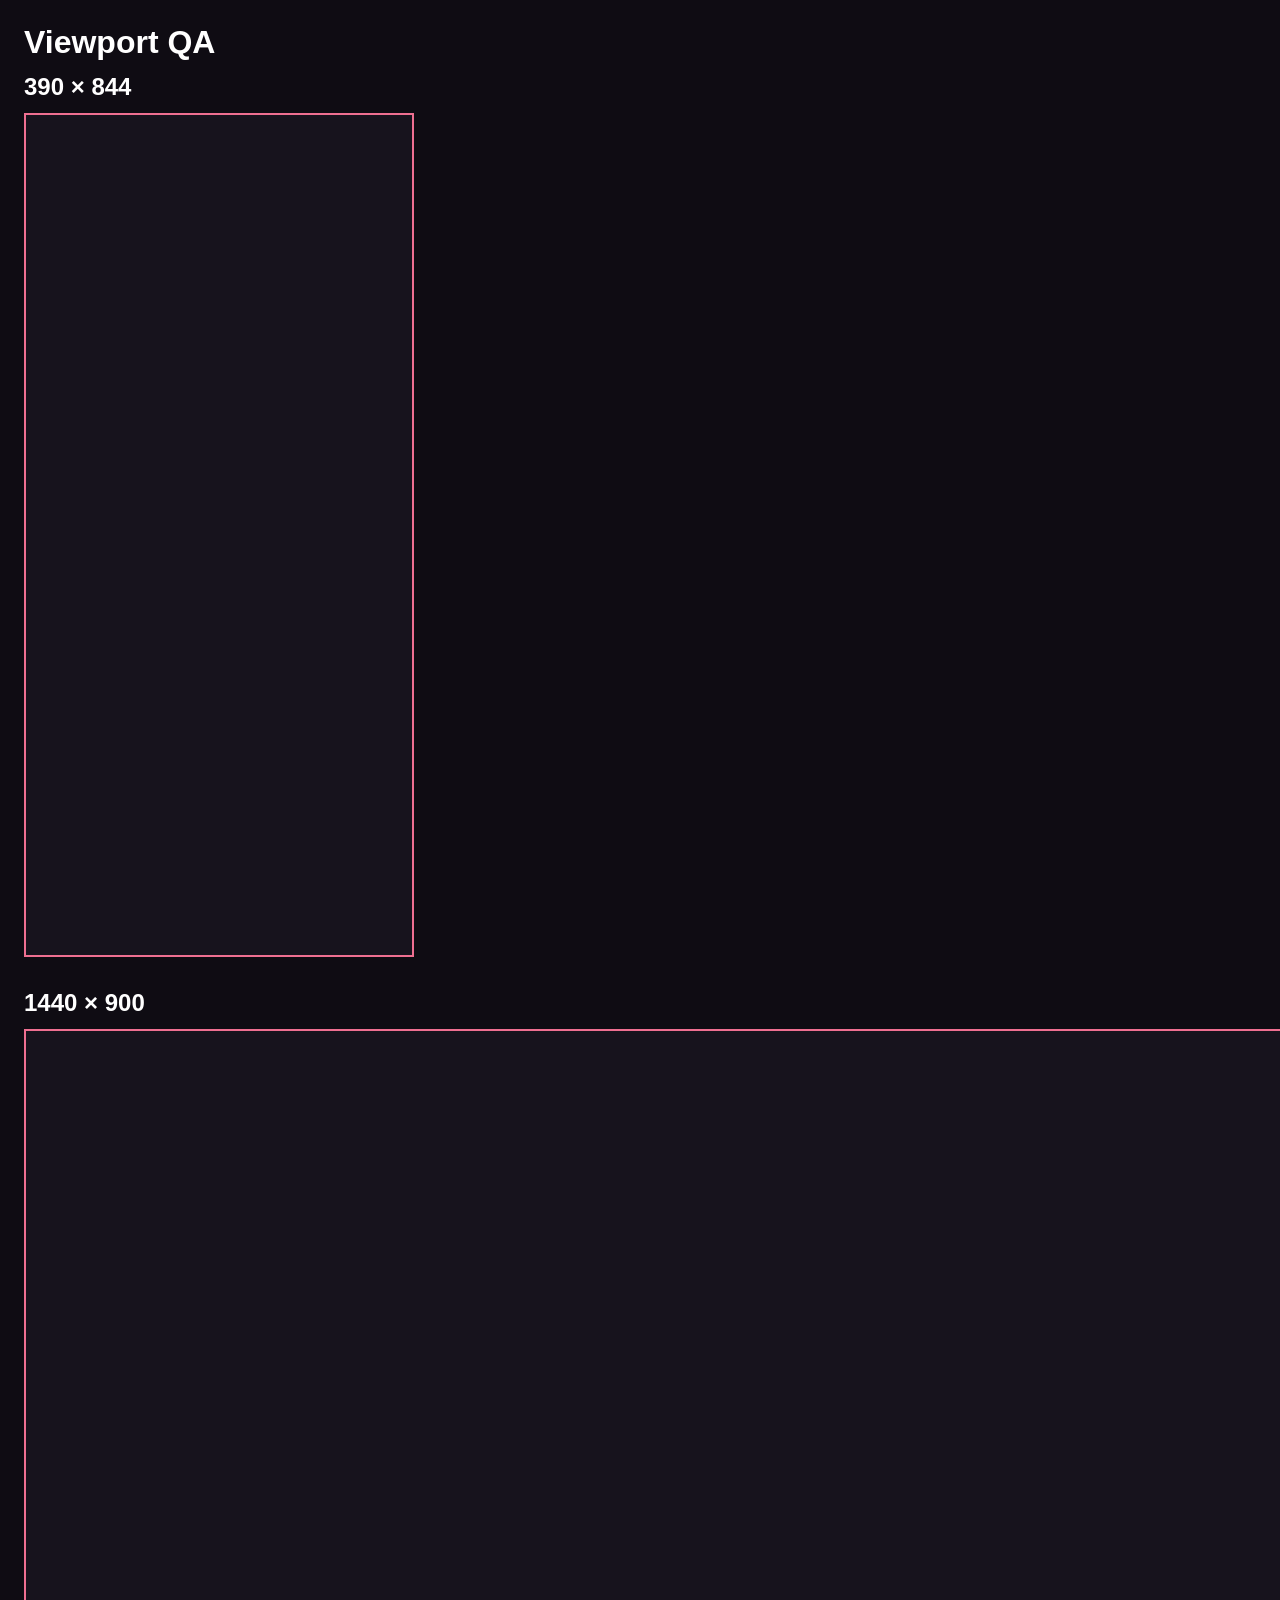
==== viewport-test.html @ 65d3d7f6 "test: add fixed viewport visual harness" ====
<!doctype html>
<html lang="ko">
<head>
  <meta charset="utf-8">
  <title>진심의 증거 viewport QA</title>
  <style>
    * { box-sizing: border-box; }
    body { margin: 0; padding: 24px; background: #0f0c13; color: #fff; font-family: sans-serif; }
    section { margin-bottom: 32px; }
    h1, h2 { margin: 0 0 12px; }
    iframe { display: block; border: 2px solid #ef6f91; background: #17131d; }
  </style>
</head>
<body>
  <h1>Viewport QA</h1>
  <section>
    <h2>390 × 844</h2>
    <iframe title="390 × 844 모바일 검사" width="390" height="844" src="https://htmlpreview.github.io/?https://github.com/okometsbu-beep/kukgyeol-simulator/blob/c0d309b8f1176827adc35858aaa9a1edab318c05/index.html"></iframe>
  </section>
  <section>
    <h2>1440 × 900</h2>
    <iframe title="1440 × 900 데스크톱 검사" width="1440" height="900" src="https://htmlpreview.github.io/?https://github.com/okometsbu-beep/kukgyeol-simulator/blob/c0d309b8f1176827adc35858aaa9a1edab318c05/index.html"></iframe>
  </section>
</body>
</html>
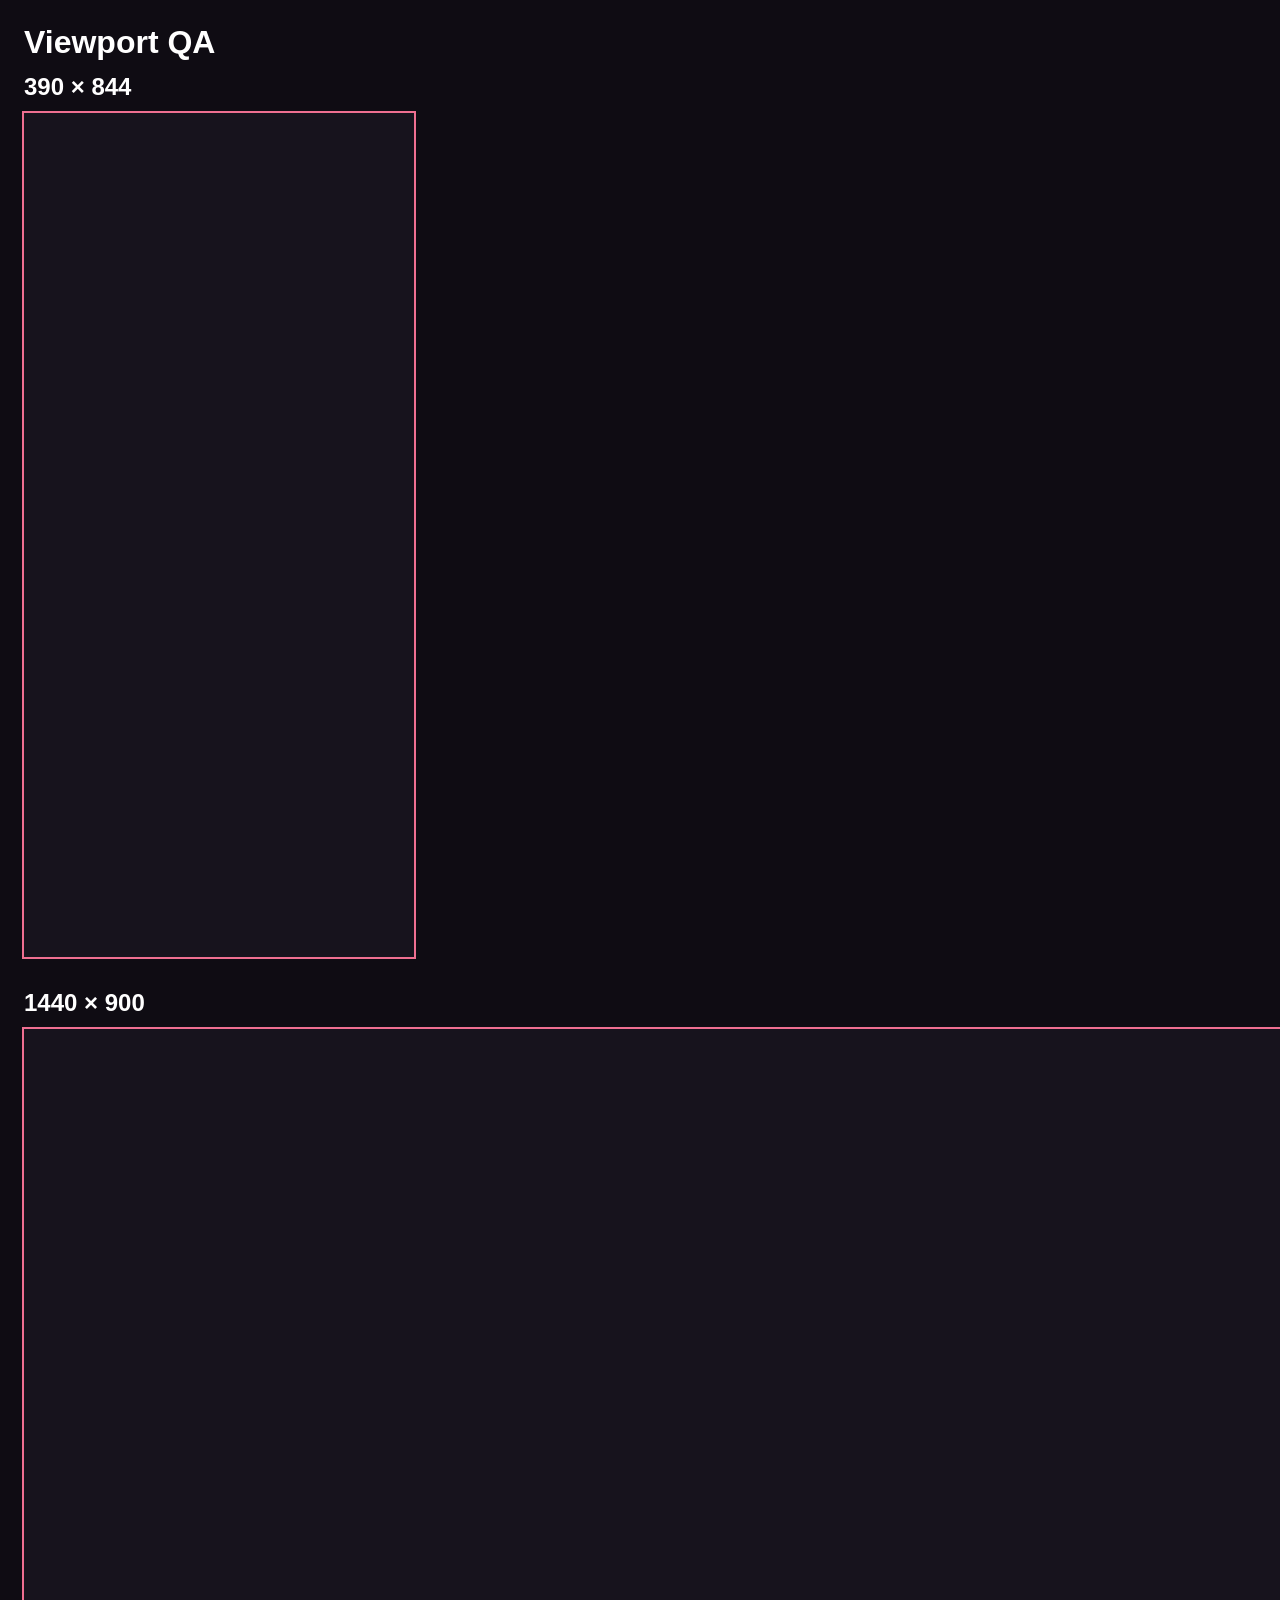
==== commit c444c2f1: "test: measure exact viewport content area" ====
--- a/viewport-test.html
+++ b/viewport-test.html
@@ -8,7 +8,7 @@
     body { margin: 0; padding: 24px; background: #0f0c13; color: #fff; font-family: sans-serif; }
     section { margin-bottom: 32px; }
     h1, h2 { margin: 0 0 12px; }
-    iframe { display: block; border: 2px solid #ef6f91; background: #17131d; }
+    iframe { display: block; border: 0; outline: 2px solid #ef6f91; background: #17131d; }
   </style>
 </head>
 <body>
